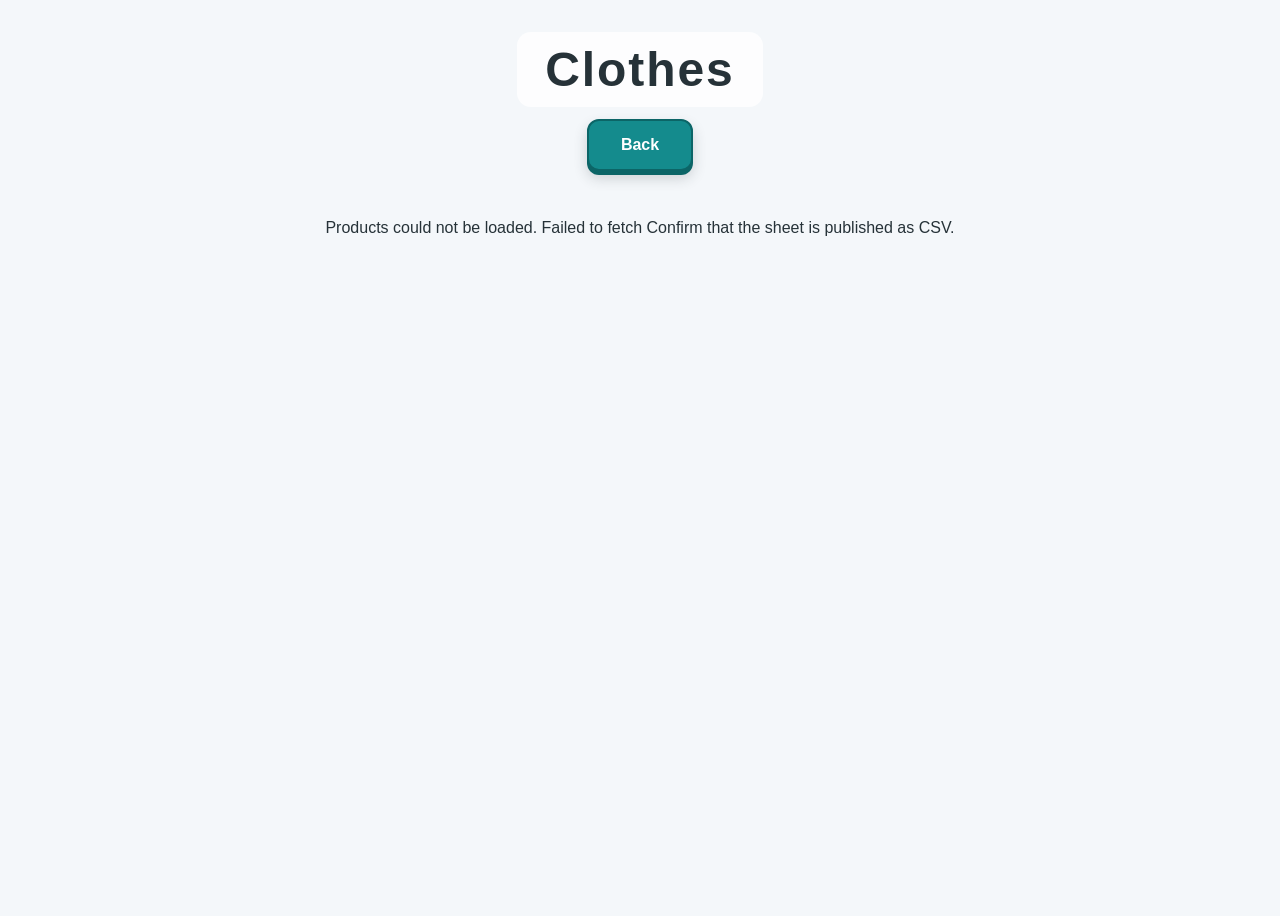
==== Clothes.html @ 3bce7315 "Update" ====
<!DOCTYPE html>
<html lang="en">
<head>
    <meta charset="UTF-8">
    <meta name="viewport" content="width=device-width, initial-scale=1.0">
    <title>Clothes</title>
    <link rel="stylesheet" href="Design.css">
</head>
<body>
    <h1>Clothes</h1>
    <button class="back" type="button">Back</button>
    <main id="product-list" class="Product-Grid" data-category="Clothes" aria-live="polite"></main>
    <p id="catalog-status" role="status">Loading products...</p>
    <button class="scroll-to-top" type="button" aria-label="Back to top" hidden>&uarr; Top</button>
    <script src="catalog.js"></script>
    <script src="scrollToTop.js"></script>
</body>
</html>
---- Design.css ----
.container {
  display: flex;
  justify-content: center; /* Horizontally centers */
  align-items: center;     /* Vertically centers */
  height: 100vh;           /* Forces container to take full screen height */
}

body{
  min-height: 100vh;
  text-align: center;
  background: #f4f7fa url("Images/BG1.jpg") center / cover fixed no-repeat;
  color: #263238;
  font-family: "Trebuchet MS", Arial, sans-serif;
}
h1 {
  display: inline-block;
  margin: 24px 0 12px;
  padding: 10px 28px;
  border-radius: 14px;
  background: rgba(255, 255, 255, 0.82);
  color: #263238;
  font-size: clamp(2rem, 5vw, 3rem);
  letter-spacing: 0.04em;
  text-shadow: 0 1px 0 #fff;
}
body > h2,
body > h3 {
  width: fit-content;
  max-width: calc(100% - 48px);
  margin: 12px auto;
  padding: 10px 20px;
  border: 1px solid rgba(38, 50, 56, 0.12);
  border-radius: 12px;
  background: rgba(255, 255, 255, 0.86);
  box-shadow: 0 4px 14px rgba(38, 50, 56, 0.14);
}
body > h2 {
  line-height: 1.4;
}
body > h3 {
  padding: 8px 20px;
  background: rgba(255, 255, 255, 0.78);
}
div {
margin: 2px;
}
.Button-Container {
  display: flex;
  flex-direction: column;
  gap: 10px;
  justify-content: center;
  align-items: center;
  min-height: 0;
  margin: 12px auto;
}
.button-one,
.button-two,
.button-three,
.button-four,
.back {
  font-family: inherit;
}
.button-one {
  background-color: #d7193f;
  color: #fff;
  padding: 15px 32px;
  text-align: center;
  text-decoration: none;
  display: inline-block;
  font-size: 16px;
  margin: 4px 2px;
  cursor: pointer;
  border: 2px solid #a90e30;
  border-radius: 12px;
  box-shadow: 0 4px 0 #a90e30, 0 7px 14px rgba(38, 50, 56, 0.2);
  font-weight: 700;
  transition: transform 150ms ease, box-shadow 150ms ease, filter 150ms ease;
}
.button-two {
  background-color: #df8424;
  color: white;
  padding: 15px 32px;
  text-align: center;
  text-decoration: none;
  display: inline-block;
  font-size: 16px;
  margin: 4px 2px;
  cursor: pointer;
  border: 2px solid #a95a13;
  border-radius: 12px;
  box-shadow: 0 4px 0 #a95a13, 0 7px 14px rgba(38, 50, 56, 0.2);
  font-weight: 700;
  transition: transform 150ms ease, box-shadow 150ms ease, filter 150ms ease;
}
.button-three,
.button-four {
  background-color: #b83280;
  color: white;
  padding: 15px 32px;
  text-align: center;
  text-decoration: none;
  display: inline-block;
  font-size: 16px;
  margin: 4px 2px;
  cursor: pointer;
  border: 2px solid #86205c;
  border-radius: 12px;
  box-shadow: 0 4px 0 #86205c, 0 7px 14px rgba(38, 50, 56, 0.2);
  font-weight: 700;
  transition: transform 150ms ease, box-shadow 150ms ease, filter 150ms ease;
}
.button-four {
  background-color: #148b8d;
  border-color: #0c6567;
  box-shadow: 0 4px 0 #0c6567, 0 7px 14px rgba(38, 50, 56, 0.2);
}
.button-one:hover,
.button-two:hover,
.button-three:hover,
.button-four:hover {
  filter: brightness(1.08);
  transform: translateY(-2px);
}
.button-one:active,
.button-two:active,
.button-three:active,
.button-four:active {
  box-shadow: 0 1px 0 currentColor, 0 3px 8px rgba(38, 50, 56, 0.2);
  transform: translateY(2px);
}
.button-one:focus-visible,
.button-two:focus-visible,
.button-three:focus-visible,
.button-four:focus-visible {
  outline: 3px solid #263238;
  outline-offset: 4px;
}
.Vitamins-Container {
  display: flex;
  
  gap: 10px;               /* Adds space between buttons */
  justify-content: center; /* Horizontally centers */
  align-items: center;     /* Vertically centers */
  height: 100vh;           /* Forces container to take full screen height */
}
.Product-Grid {
  display: flex;
  flex-wrap: wrap;
  gap: 16px;
  justify-content: center;
  margin: 24px auto;
  max-width: 1100px;
}
.Product-Card {
  box-sizing: border-box;
  width: min(260px, 100%);
  padding: 16px;
  border: 1px solid #d6dce1;
  border-radius: 8px;
  background: #fff;
}
.Product-Card img {
  width: 100%;
  height: 190px;
  object-fit: contain;
}
.Product-Card h2,
.Product-Card p {
  margin: 8px 0;
}
.Product-Price {
  font-weight: bold;
}
.Product-Quantity {
  display: inline-block;
  padding: 6px 12px;
  border-radius: 999px;
  background: #e6f4f1;
  color: #145b52;
  font-weight: 700;
}
img {
  max-width: 100%;
  height: auto;
}
.facebook-logo {
  box-sizing: border-box;
  width: 64px;
  height: 64px;
  padding: 8px;
  border: 1px solid rgba(38, 50, 56, 0.12);
  border-radius: 16px;
  background: rgba(255, 255, 255, 0.86);
  box-shadow: 0 4px 14px rgba(38, 50, 56, 0.16);
  object-fit: contain;
  vertical-align: middle;
  transition: transform 150ms ease, box-shadow 150ms ease;
}
a:hover .facebook-logo {
  transform: translateY(-2px);
  box-shadow: 0 7px 18px rgba(38, 50, 56, 0.2);
}
.back {
  background-color: #148b8d;
  border: 2px solid #0c6567;
  border-radius: 12px;
  box-shadow: 0 4px 0 #0c6567, 0 7px 14px rgba(38, 50, 56, 0.2);
  font-weight: 700;
  transition: transform 150ms ease, box-shadow 150ms ease, filter 150ms ease;
}
.back:hover {
  filter: brightness(1.08);
  transform: translateY(-2px);
}
.back:active {
  box-shadow: 0 1px 0 currentColor, 0 3px 8px rgba(38, 50, 56, 0.2);
  transform: translateY(2px);
}
.back {
  color: white;
  padding: 15px 32px;
  text-align: center;
  text-decoration: none;
  display: block;
  font-size: 16px;
  margin: 0 auto 16px;
  cursor: pointer;
}
.scroll-to-top {
  position: fixed;
  right: 20px;
  bottom: 20px;
  z-index: 10;
  padding: 12px 16px;
  border: 2px solid #0c6567;
  border-radius: 999px;
  background: #148b8d;
  box-shadow: 0 4px 0 #0c6567, 0 7px 14px rgba(38, 50, 56, 0.25);
  color: #fff;
  cursor: pointer;
  font: inherit;
  font-weight: 700;
}
.scroll-to-top:hover {
  filter: brightness(1.08);
  transform: translateY(-2px);
}
.scroll-to-top:focus-visible {
  outline: 3px solid #263238;
  outline-offset: 4px;
}
@media (max-width: 480px) {
  .scroll-to-top {
    right: 12px;
    bottom: 12px;
  }
}
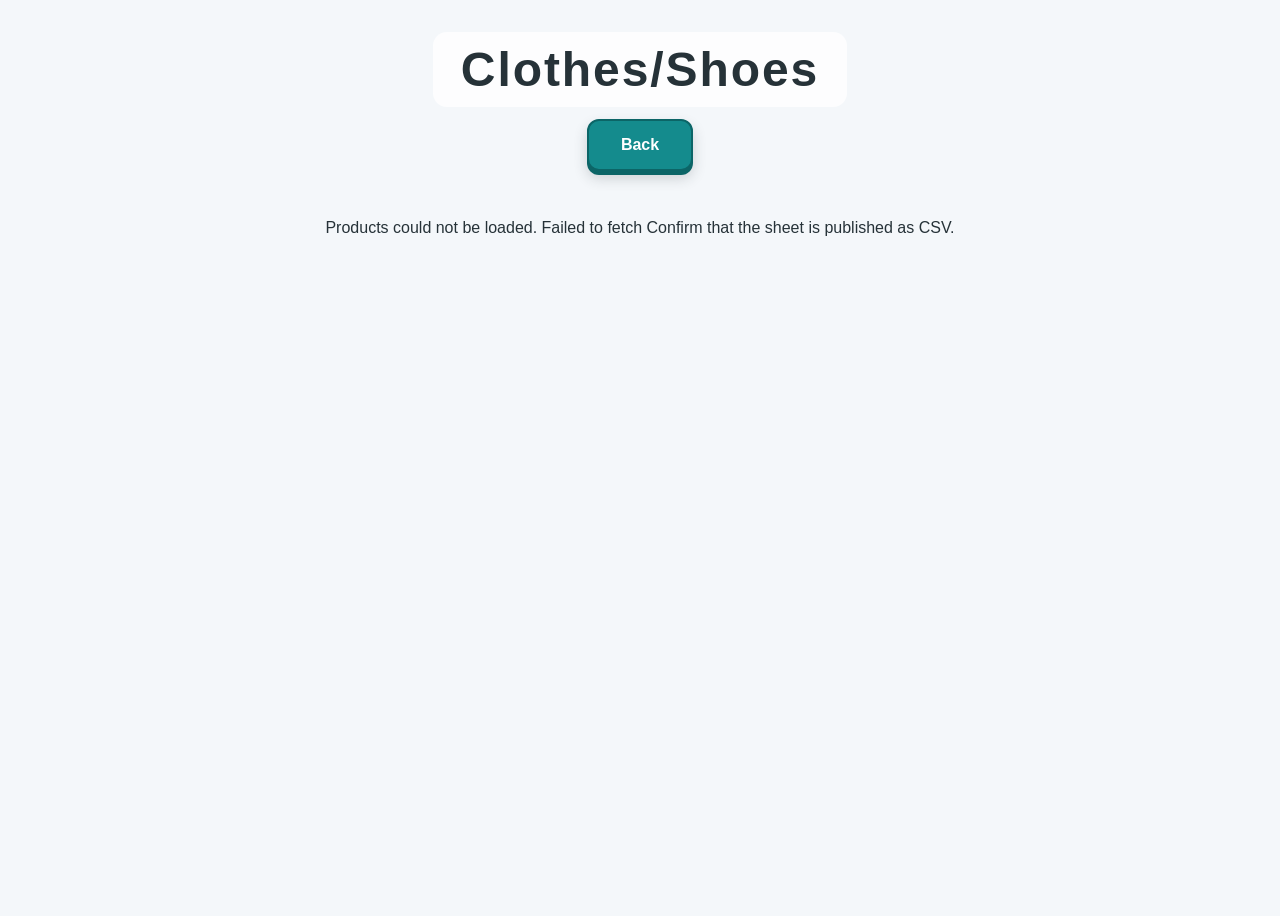
==== commit ac4e3313: "Hehehe" ====
--- a/Clothes.html
+++ b/Clothes.html
@@ -7,7 +7,7 @@
     <link rel="stylesheet" href="Design.css">
 </head>
 <body>
-    <h1>Clothes</h1>
+    <h1>Clothes/Shoes</h1>
     <button class="back" type="button">Back</button>
     <main id="product-list" class="Product-Grid" data-category="Clothes" aria-live="polite"></main>
     <p id="catalog-status" role="status">Loading products...</p>
